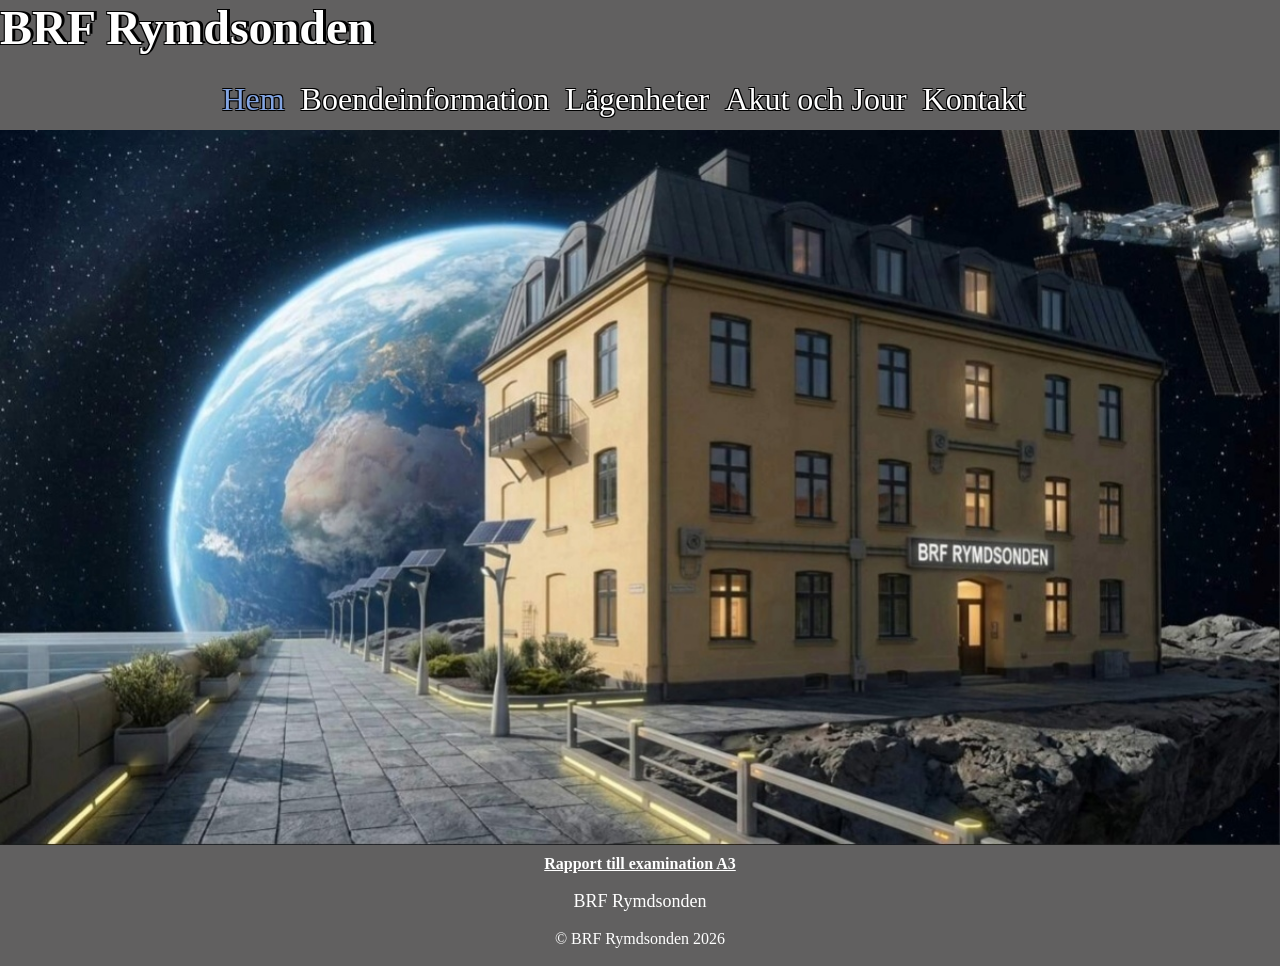
==== index.html @ 80dd20b7 "Added footer" ====
<!DOCTYPE html>
<html lang="sv">

<head>
  <meta charset="UTF-8" />
  <meta name="viewport" content="width=device-width, initial-scale=1.0" />
  <link rel="stylesheet" href="styles.css">
  <title>BRF Rymdsonden</title>
</head>

<body>
  <header>
    <h1 class="title">BRF Rymdsonden</h1>
    <nav>
      <ul class="menu">
        <li><a class="active" href="index.html">Hem</a></li>
        <li><a href="boende.html">Boendeinformation</a></li>
        <li><a href="lagenheter.html">Lägenheter</a></li>
        <li><a href="akut-och-jour.html">Akut och Jour</a></li>
        <li><a href="kontakt.html">Kontakt</a></li>
      </ul>
    </nav>
  </header>

  <!--The main content begins here-->
  <main>
    <div id="mainBakgrund">
      <img src="img/brf-rymdsonden.jpg" alt="Bild på BRF Rymdsondens fasad" class="mainBild">
    </div>

  </main>

  <footer>
    <section class="footerbrf">
      <a id="rapport" href="rapport.html">Rapport till examination A3</a>
      <p id="footerTitel">BRF Rymdsonden</p>
      <div class="footertext">
        <p>&copy; BRF Rymdsonden 2026</p>
      </div>
    </section>
  </footer>

</body>

</html>
---- styles.css ----
body {
    margin: 0;
}

/* Header and navigation styles */
header {
    background-color: rgba(97, 96, 96);
}

nav {
    align-items: center;
    background-color: rgba(97, 96, 96);
    height: auto;
    text-shadow: -1px -1px 0 #000000, 1px -1px 0 #000000, -1px 1px 0 #000000, 1px 1px 0 #000000;
    padding-bottom: 1%;
}

nav a:hover {
    color: rgb(197, 195, 195);
    text-decoration: underline;
}

nav a.active {
    color: rgb(131, 165, 226);
}

.title {
    margin: 0;
    justify-self: center;
    overflow: hidden;
    white-space: nowrap;
    text-overflow: ellipsis;
    color: white;
    background-color: rgba(97, 96, 96);
    margin-bottom: 2%;
}

h1 {
    color: white;
    text-shadow: -1px -1px 0 #000, 3px -1px 0 #000, -1px 1px 0 #000, 1px 1px 0 #000;
    font-family: Cambria, Cochin, Georgia, Times, 'Times New Roman', serif;
    font-size: xxx-large;
    margin-top: auto;
}

.menu {
    display: flex;
    gap: 1rem;
    margin: 0;
    padding: 0 2rem 0 0;
    list-style: none;
    justify-content: center;
}


.menu a {
    color: white;
    text-decoration: none;
    font-family: Cambria, Cochin, Georgia, Times, 'Times New Roman', serif;
    font-size: xx-large;
    white-space: nowrap;
}

/* Main content styles */
main {
    align-content: center;
}

.mainBild {
    height: 100%;
    width: 100%;
    display: block;
}


/* Footer styles */

footer {
    text-align: center;
    font-family: Cambria, Cochin, Georgia, Times, 'Times New Roman', serif;
    margin-top: 0;
}

#footerTitel {
    text-align: center;
    font-size: large;
}

.footerbrf {
    background-color: rgb(97, 96, 96);
    color: white;
    padding-top: 10px;
    padding-bottom: 2px;
}

#rapport {
    color: rgb(255, 255, 255);
    font-weight: bold;
}

#rapport:hover {
    color: rgb(39, 4, 238);
}
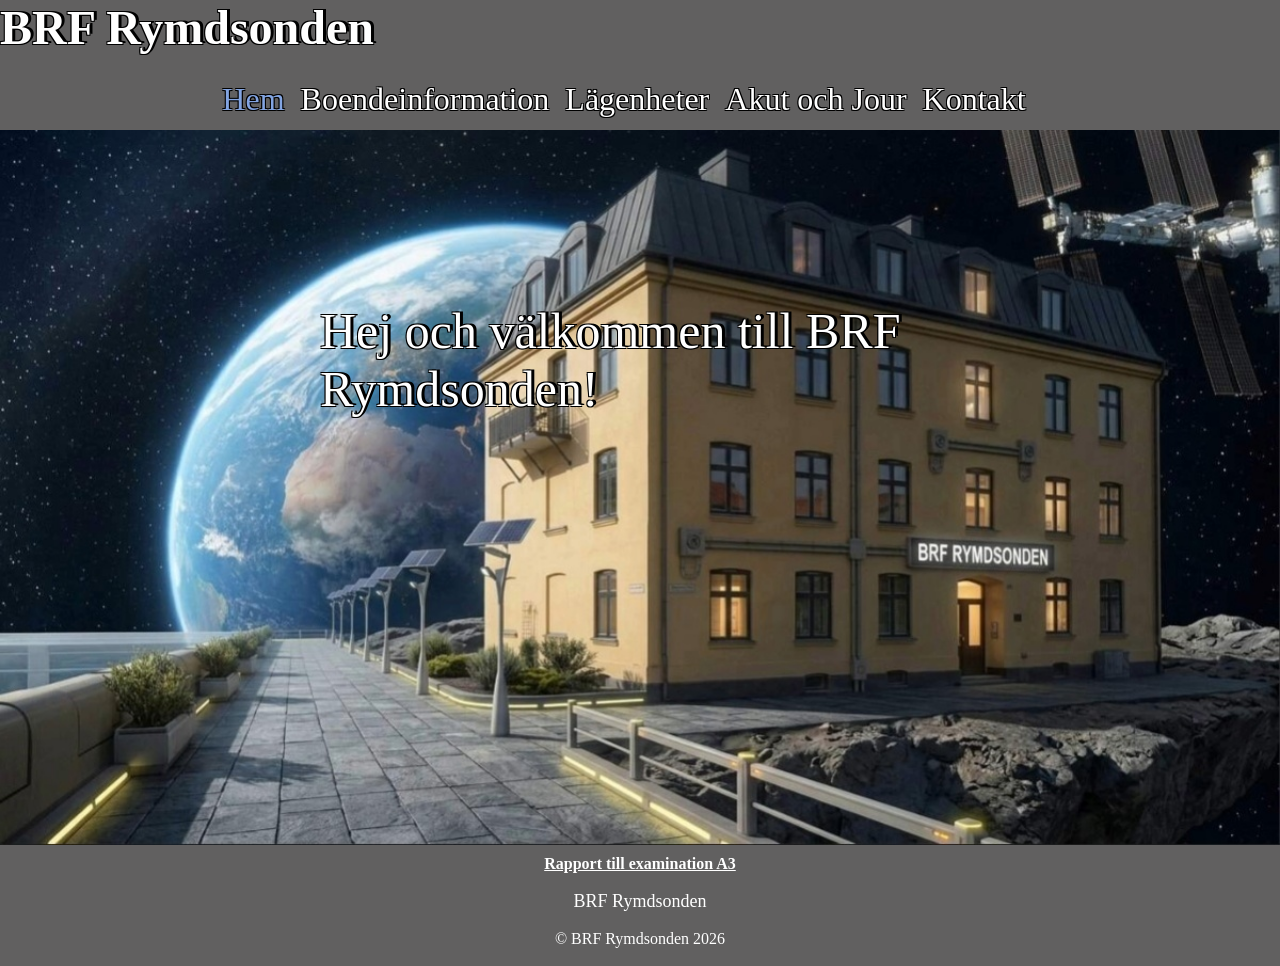
==== commit a7a1c013: "Edited report link to only show in index and added title with animation" ====
--- a/index.html
+++ b/index.html
@@ -24,10 +24,12 @@
 
   <!--The main content begins here-->
   <main>
-    <div id="mainBakgrund">
+    <div>
       <img src="img/brf-rymdsonden.jpg" alt="Bild på BRF Rymdsondens fasad" class="mainBild">
     </div>
-
+    <div id="mainText">
+      <p>Hej och välkommen till BRF Rymdsonden!</p>
+    </div>
   </main>
 
   <footer>
--- a/styles.css
+++ b/styles.css
@@ -70,6 +70,30 @@
     height: 100%;
     width: 100%;
     display: block;
+    position: relative;
+}
+
+@keyframes fadeInLeft {
+    from {
+        opacity: 0;
+        transform: translate(-80%, -50%);
+    }
+
+    to {
+        opacity: 1;
+        transform: translateX(-50%, -50%);
+    }
+}
+
+#mainText {
+    position: absolute;
+    top: 40%;
+    left: 50%;
+    transform: translate(-50%, -50%);
+    color: white;
+    font-size: 50px;
+    text-shadow: -1px -1px 0 #000, 3px -1px 0 #000, -1px 1px 0 #000, 1px 1px 0 #000;
+    animation: fadeInLeft 4s ease-out;
 }
 
 
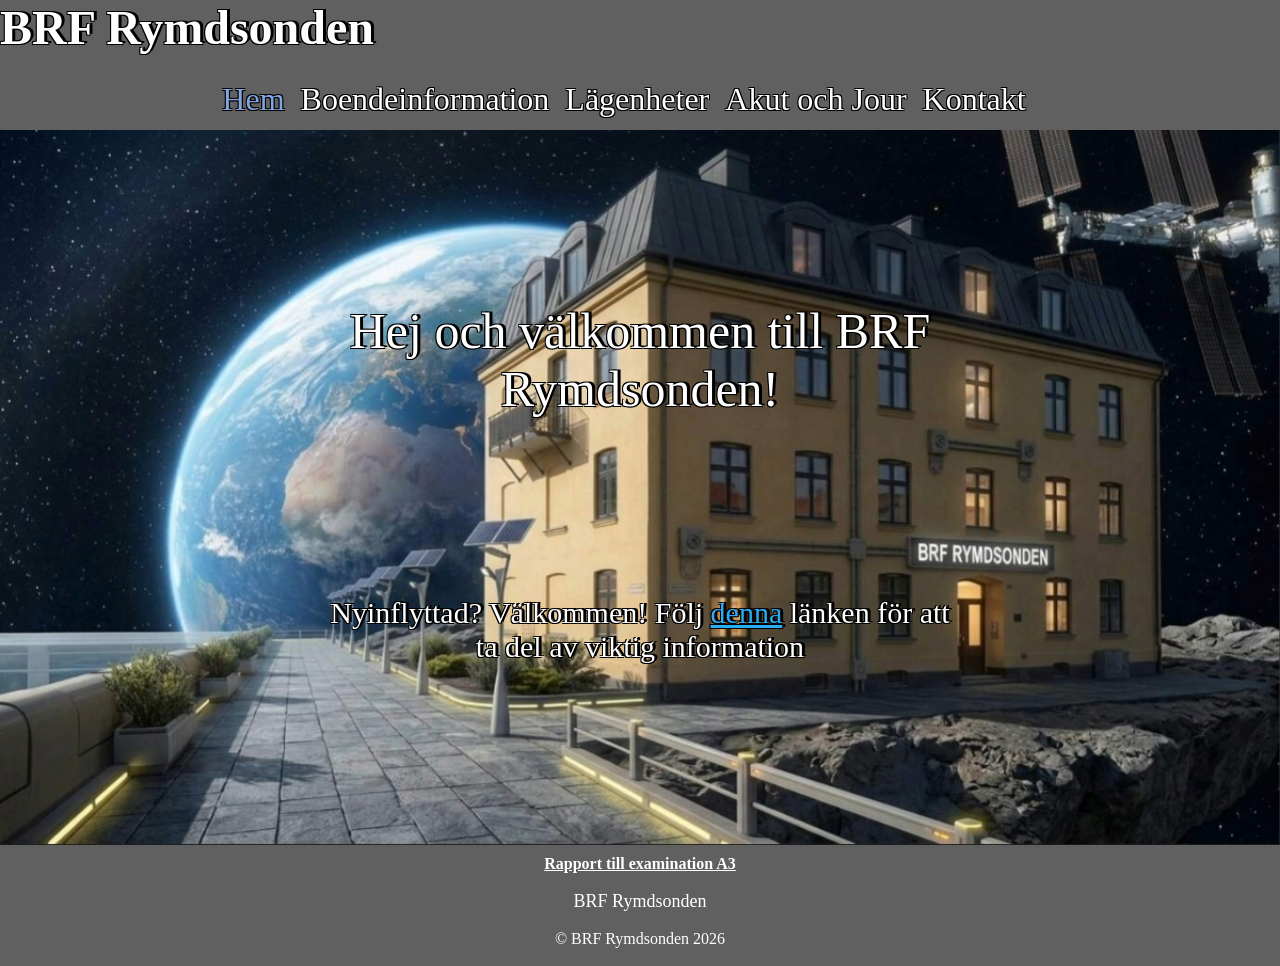
==== commit 3d27fcd4: "added content to main" ====
--- a/index.html
+++ b/index.html
@@ -27,8 +27,11 @@
     <div>
       <img src="img/brf-rymdsonden.jpg" alt="Bild på BRF Rymdsondens fasad" class="mainBild">
     </div>
+    <div id="mainTitel">
+      <p>Hej och välkommen till BRF Rymdsonden!</p>
+    </div>
     <div id="mainText">
-      <p>Hej och välkommen till BRF Rymdsonden!</p>
+      <p>Nyinflyttad? Välkommen! Följ <a href="/kontakt.html">denna</a> länken för att ta del av viktig information</p>
     </div>
   </main>
 
--- a/styles.css
+++ b/styles.css
@@ -85,7 +85,7 @@
     }
 }
 
-#mainText {
+#mainTitel {
     position: absolute;
     top: 40%;
     left: 50%;
@@ -94,6 +94,22 @@
     font-size: 50px;
     text-shadow: -1px -1px 0 #000, 3px -1px 0 #000, -1px 1px 0 #000, 1px 1px 0 #000;
     animation: fadeInLeft 4s ease-out;
+    text-align: center;
+}
+
+#mainText {
+    position: absolute;
+    text-align: center;
+    top: 70%;
+    left: 50%;
+    transform: translate(-50%, -50%);
+    color: white;
+    font-size: 30px;
+    text-shadow: -1px -1px 0 #000, 3px -1px 0 #000, -1px 1px 0 #000, 1px 1px 0 #000;
+}
+
+#mainText a {
+    color: rgb(42, 172, 247);
 }
 
 
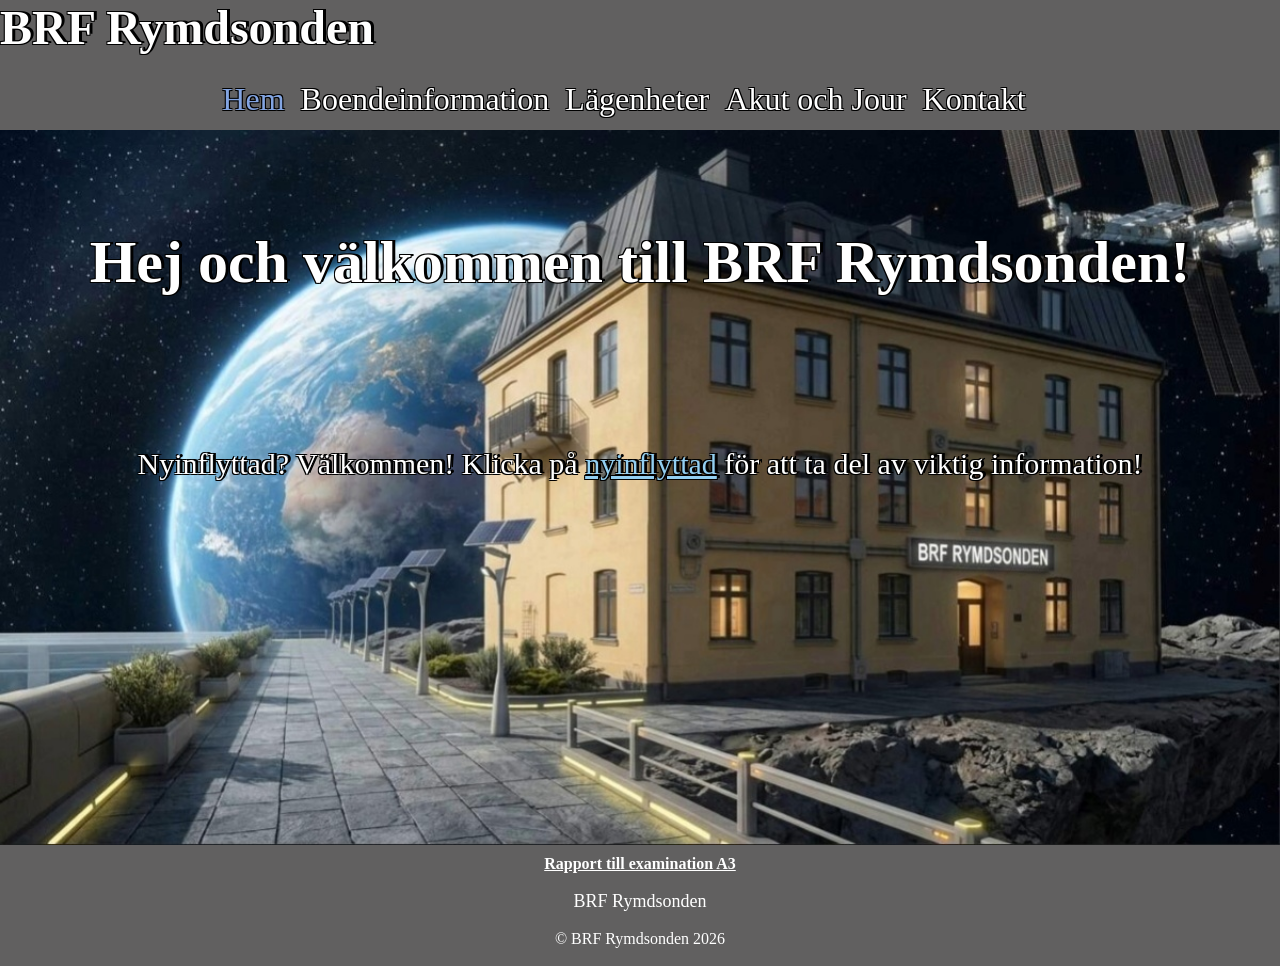
==== commit c61a2beb: "Added subsites" ====
--- a/index.html
+++ b/index.html
@@ -28,10 +28,10 @@
       <img src="img/brf-rymdsonden.jpg" alt="Bild på BRF Rymdsondens fasad" class="mainBild">
     </div>
     <div id="mainTitel">
-      <p>Hej och välkommen till BRF Rymdsonden!</p>
+      <h2>Hej och välkommen till BRF Rymdsonden!</h2>
     </div>
     <div id="mainText">
-      <p>Nyinflyttad? Välkommen! Följ <a href="/kontakt.html">denna</a> länken för att ta del av viktig information</p>
+      <p>Nyinflyttad? Välkommen! Klicka på <a href="kontakt.html">nyinflyttad</a> för att ta del av viktig information!</p>
     </div>
   </main>
 
--- a/styles.css
+++ b/styles.css
@@ -43,7 +43,7 @@
     margin-top: auto;
 }
 
-.menu {
+.menu, .subMenu {
     display: flex;
     gap: 1rem;
     margin: 0;
@@ -61,55 +61,60 @@
     white-space: nowrap;
 }
 
+.subMenu a {
+    color: white;
+    text-decoration: none;
+    font-family: Cambria, Cochin, Georgia, Times, 'Times New Roman', serif;
+    font-size: medium;
+    white-space: nowrap;
+} 
+
 /* Main content styles */
 main {
-    align-content: center;
+    text-align: center;
+    display: grid;
+}
+
+main>* {
+    grid-area: 1 / 1;
 }
 
 .mainBild {
-    height: 100%;
     width: 100%;
     display: block;
-    position: relative;
 }
 
 @keyframes fadeInLeft {
     from {
         opacity: 0;
-        transform: translate(-80%, -50%);
+        transform: translateX(-2rem);
     }
 
     to {
         opacity: 1;
-        transform: translateX(-50%, -50%);
+        transform: translateX(0);
     }
 }
 
 #mainTitel {
-    position: absolute;
-    top: 40%;
-    left: 50%;
-    transform: translate(-50%, -50%);
     color: white;
-    font-size: 50px;
+    font-size: 40px;
     text-shadow: -1px -1px 0 #000, 3px -1px 0 #000, -1px 1px 0 #000, 1px 1px 0 #000;
     animation: fadeInLeft 4s ease-out;
-    text-align: center;
+    place-self: start middle;
+    margin-top: 3rem;
 }
 
 #mainText {
-    position: absolute;
-    text-align: center;
-    top: 70%;
-    left: 50%;
-    transform: translate(-50%, -50%);
     color: white;
     font-size: 30px;
     text-shadow: -1px -1px 0 #000, 3px -1px 0 #000, -1px 1px 0 #000, 1px 1px 0 #000;
+    place-self: center center;
+    margin-bottom: 3rem;
 }
 
 #mainText a {
-    color: rgb(42, 172, 247);
+    color: rgb(147, 207, 241);
 }
 
 
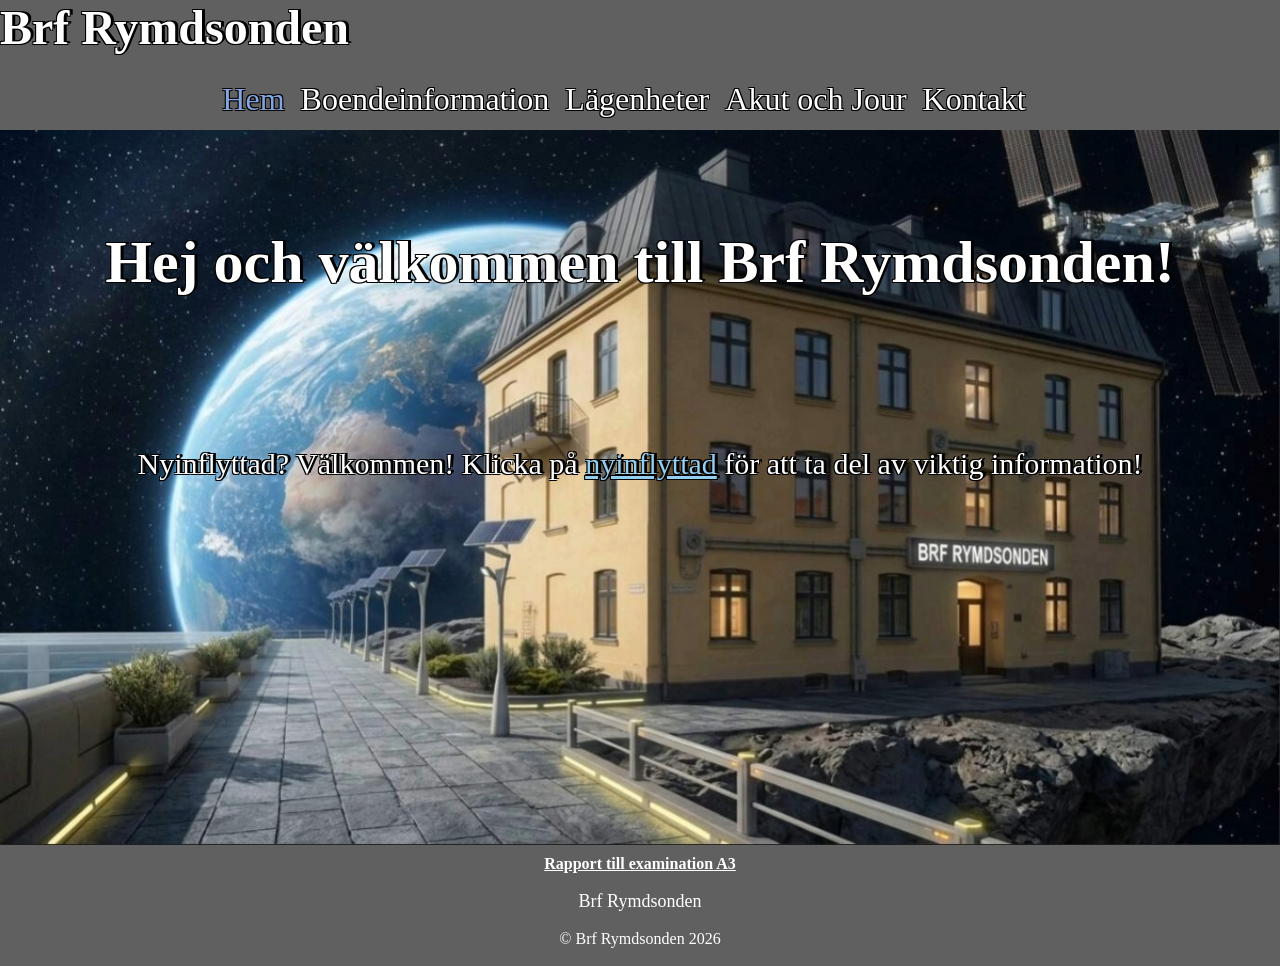
==== commit e62725bd: "Added picture to boende" ====
--- a/index.html
+++ b/index.html
@@ -5,12 +5,12 @@
   <meta charset="UTF-8" />
   <meta name="viewport" content="width=device-width, initial-scale=1.0" />
   <link rel="stylesheet" href="styles.css">
-  <title>BRF Rymdsonden</title>
+  <title> Brf Rymdsonden</title>
 </head>
 
 <body>
   <header>
-    <h1 class="title">BRF Rymdsonden</h1>
+    <h1 class="title"> Brf Rymdsonden</h1>
     <nav>
       <ul class="menu">
         <li><a class="active" href="index.html">Hem</a></li>
@@ -23,24 +23,24 @@
   </header>
 
   <!--The main content begins here-->
-  <main>
+  <main class="hero">
     <div>
-      <img src="img/brf-rymdsonden.jpg" alt="Bild på BRF Rymdsondens fasad" class="mainBild">
+      <img src="img/brf-rymdsonden.jpg" alt="Bild på  Brf Rymdsondens fasad" class="mainBild">
     </div>
     <div id="mainTitel">
-      <h2>Hej och välkommen till BRF Rymdsonden!</h2>
+      <h2>Hej och välkommen till  Brf Rymdsonden!</h2>
     </div>
     <div id="mainText">
-      <p>Nyinflyttad? Välkommen! Klicka på <a href="kontakt.html">nyinflyttad</a> för att ta del av viktig information!</p>
+      <p>Nyinflyttad? Välkommen! Klicka på <a href="subsites/nyinflyttad.html">nyinflyttad</a> för att ta del av viktig information!</p>
     </div>
   </main>
 
   <footer>
     <section class="footerbrf">
       <a id="rapport" href="rapport.html">Rapport till examination A3</a>
-      <p id="footerTitel">BRF Rymdsonden</p>
+      <p id="footerTitel"> Brf Rymdsonden</p>
       <div class="footertext">
-        <p>&copy; BRF Rymdsonden 2026</p>
+        <p>&copy;  Brf Rymdsonden 2026</p>
       </div>
     </section>
   </footer>
--- a/styles.css
+++ b/styles.css
@@ -43,7 +43,8 @@
     margin-top: auto;
 }
 
-.menu, .subMenu {
+.menu,
+.subMenu {
     display: flex;
     gap: 1rem;
     margin: 0;
@@ -67,7 +68,7 @@
     font-family: Cambria, Cochin, Georgia, Times, 'Times New Roman', serif;
     font-size: medium;
     white-space: nowrap;
-} 
+}
 
 /* Main content styles */
 main {
@@ -75,7 +76,7 @@
     display: grid;
 }
 
-main>* {
+main.hero>* {
     grid-area: 1 / 1;
 }
 
@@ -100,7 +101,7 @@
     color: white;
     font-size: 40px;
     text-shadow: -1px -1px 0 #000, 3px -1px 0 #000, -1px 1px 0 #000, 1px 1px 0 #000;
-    animation: fadeInLeft 4s ease-out;
+    animation: fadeInLeft 2s ease-out;
     place-self: start middle;
     margin-top: 3rem;
 }
@@ -117,6 +118,30 @@
     color: rgb(147, 207, 241);
 }
 
+#mainNyinflyttad {
+    text-align: left;
+    max-width: 800px;
+    justify-self: center;
+}
+
+#mainNyinflyttad p {
+    margin-left: 2rem;
+}
+
+#mainTrivselregler,
+#mainStadgar {
+    max-width: 800px;
+    justify-self: center;
+    text-align: left;
+}
+
+#portBild {
+    max-width: 800px;
+    justify-self: center;
+    margin-top: 2rem;
+    margin-bottom: 2rem;
+    border-radius: 15%;
+}
 
 /* Footer styles */
 
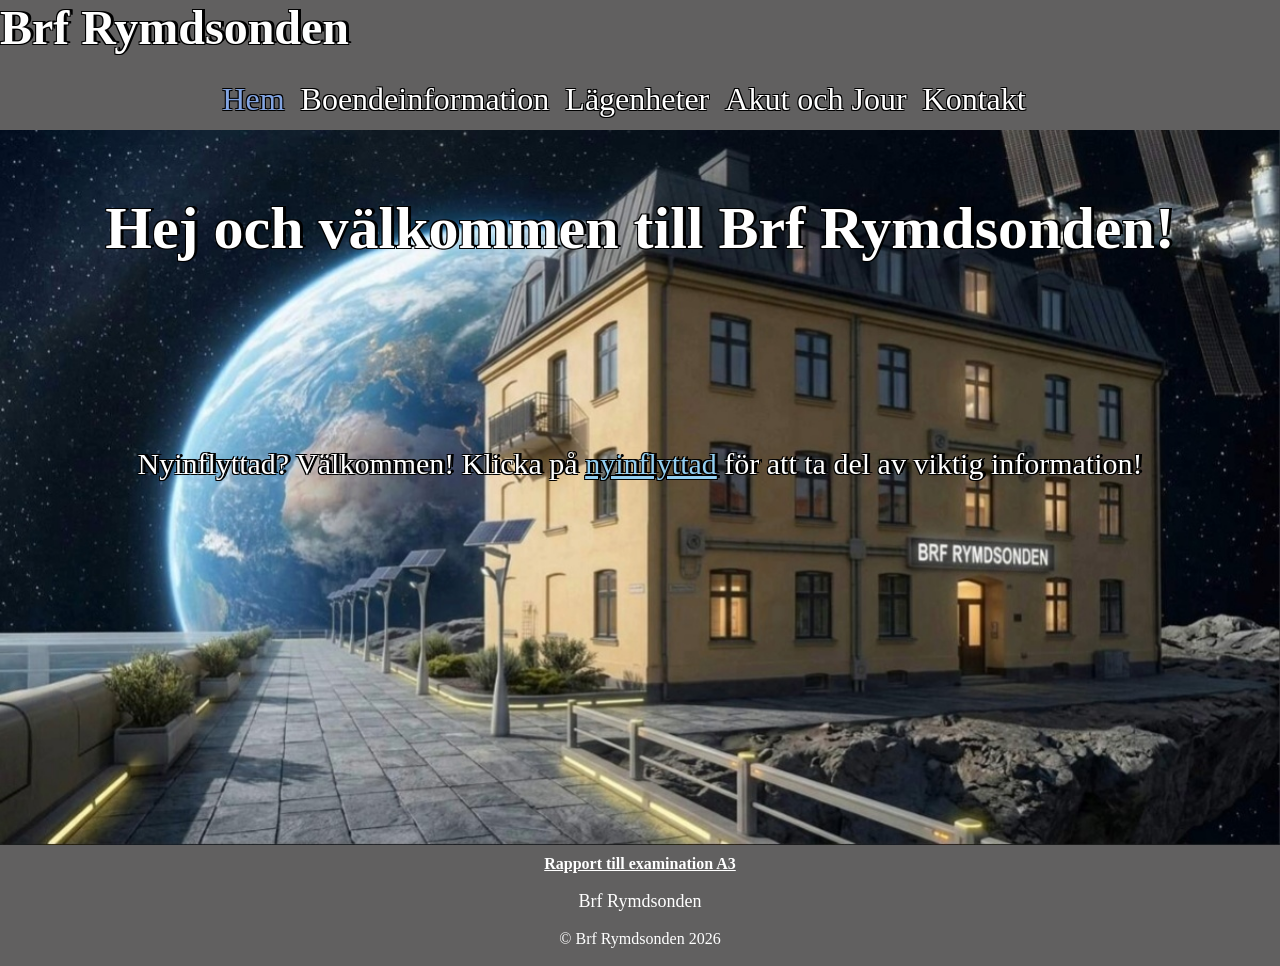
==== commit 6ca74f8e: "Added fixes to all sites" ====
--- a/index.html
+++ b/index.html
@@ -2,8 +2,8 @@
 <html lang="sv">
 
 <head>
-  <meta charset="UTF-8" />
-  <meta name="viewport" content="width=device-width, initial-scale=1.0" />
+  <meta charset="UTF-8">
+  <meta name="viewport" content="width=device-width, initial-scale=1.0">
   <link rel="stylesheet" href="styles.css">
   <title> Brf Rymdsonden</title>
 </head>
@@ -28,7 +28,7 @@
       <img src="img/brf-rymdsonden.jpg" alt="Bild på  Brf Rymdsondens fasad" class="mainBild">
     </div>
     <div id="mainTitel">
-      <h2>Hej och välkommen till  Brf Rymdsonden!</h2>
+      <h2>Hej och välkommen till Brf Rymdsonden!</h2>
     </div>
     <div id="mainText">
       <p>Nyinflyttad? Välkommen! Klicka på <a href="subsites/nyinflyttad.html">nyinflyttad</a> för att ta del av viktig information!</p>
@@ -36,13 +36,13 @@
   </main>
 
   <footer>
-    <section class="footerbrf">
+    <div class="footerbrf">
       <a id="rapport" href="rapport.html">Rapport till examination A3</a>
       <p id="footerTitel"> Brf Rymdsonden</p>
       <div class="footertext">
-        <p>&copy;  Brf Rymdsonden 2026</p>
+        <p>&copy; Brf Rymdsonden 2026</p>
       </div>
-    </section>
+    </div>
   </footer>
 
 </body>
--- a/styles.css
+++ b/styles.css
@@ -41,6 +41,15 @@
     font-family: Cambria, Cochin, Georgia, Times, 'Times New Roman', serif;
     font-size: xxx-large;
     margin-top: auto;
+}
+
+h2 {
+    margin-top: 1rem;
+    margin-bottom: 0;
+}
+
+h3 {
+    margin-bottom: 0.5rem;
 }
 
 .menu,
@@ -129,7 +138,9 @@
 }
 
 #mainTrivselregler,
-#mainStadgar {
+#mainStadgar,
+#mainGemen,
+#mainAkut {
     max-width: 800px;
     justify-self: center;
     text-align: left;
@@ -139,6 +150,61 @@
     max-width: 800px;
     justify-self: center;
     margin-top: 2rem;
+    margin-bottom: 2rem;
+    border-radius: 15%;
+}
+
+.apartments {
+    max-width: 800px;
+    justify-self: center;
+    margin-top: 0;
+    margin-bottom: 2rem;
+    border-radius: 15%;
+}
+
+.apartments:hover {
+    transform: scale(1.10);
+    transition: transform 0.3s ease-in-out;
+}
+
+form {
+    display: flex;
+    max-width: 500px;
+    flex-direction: column;
+    margin: 0 auto;
+    text-align: left;
+    margin-bottom: 2rem;
+}
+
+form textarea {
+    resize: vertical;
+    min-height: 100px;
+    max-height: 300px;
+}
+
+#mainKontakt {
+    display: grid;
+    grid-template-columns: 1fr 1fr 1fr;
+}
+
+#kontaktForm {
+    grid-column: 1;
+    justify-self: end;
+}
+
+#kontaktAdress {
+    grid-column: 2;
+    justify-self: center;
+    align-content: top;
+}
+
+#karta {
+    grid-column: 3;
+    justify-self: start;
+}
+
+#kartBild {
+    max-width: 400px;
     margin-bottom: 2rem;
     border-radius: 15%;
 }
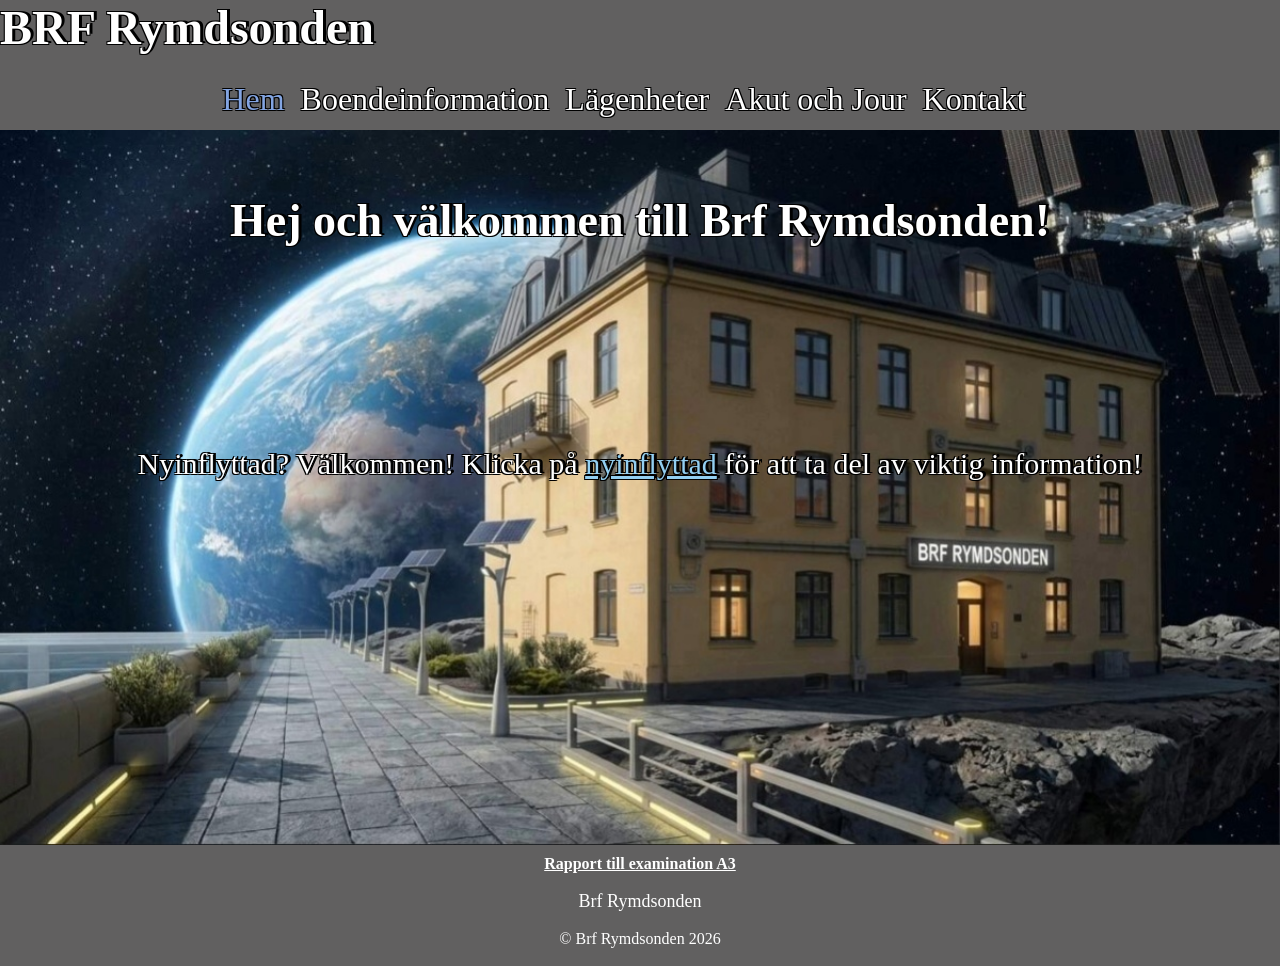
==== commit 950f4fbe: "Added finishing touches" ====
--- a/index.html
+++ b/index.html
@@ -5,12 +5,12 @@
   <meta charset="UTF-8">
   <meta name="viewport" content="width=device-width, initial-scale=1.0">
   <link rel="stylesheet" href="styles.css">
-  <title> Brf Rymdsonden</title>
+  <title> BRF Rymdsonden</title>
 </head>
 
 <body>
   <header>
-    <h1 class="title"> Brf Rymdsonden</h1>
+    <h1 class="title"> BRF Rymdsonden</h1>
     <nav>
       <ul class="menu">
         <li><a class="active" href="index.html">Hem</a></li>
--- a/styles.css
+++ b/styles.css
@@ -1,5 +1,6 @@
 body {
     margin: 0;
+    font-family: Cambria, Cochin, Georgia, Times, 'Times New Roman', serif;
 }
 
 /* Header and navigation styles */
@@ -38,7 +39,6 @@
 h1 {
     color: white;
     text-shadow: -1px -1px 0 #000, 3px -1px 0 #000, -1px 1px 0 #000, 1px 1px 0 #000;
-    font-family: Cambria, Cochin, Georgia, Times, 'Times New Roman', serif;
     font-size: xxx-large;
     margin-top: auto;
 }
@@ -46,10 +46,12 @@
 h2 {
     margin-top: 1rem;
     margin-bottom: 0;
+    font-size: 46px;
 }
 
 h3 {
     margin-bottom: 0.5rem;
+    font-size: 24px;
 }
 
 .menu,
@@ -60,13 +62,13 @@
     padding: 0 2rem 0 0;
     list-style: none;
     justify-content: center;
+    flex-wrap: wrap;
 }
 
 
 .menu a {
     color: white;
     text-decoration: none;
-    font-family: Cambria, Cochin, Georgia, Times, 'Times New Roman', serif;
     font-size: xx-large;
     white-space: nowrap;
 }
@@ -74,7 +76,6 @@
 .subMenu a {
     color: white;
     text-decoration: none;
-    font-family: Cambria, Cochin, Georgia, Times, 'Times New Roman', serif;
     font-size: medium;
     white-space: nowrap;
 }
@@ -111,7 +112,7 @@
     font-size: 40px;
     text-shadow: -1px -1px 0 #000, 3px -1px 0 #000, -1px 1px 0 #000, 1px 1px 0 #000;
     animation: fadeInLeft 2s ease-out;
-    place-self: start middle;
+    place-self: start center;
     margin-top: 3rem;
 }
 
@@ -121,6 +122,10 @@
     text-shadow: -1px -1px 0 #000, 3px -1px 0 #000, -1px 1px 0 #000, 1px 1px 0 #000;
     place-self: center center;
     margin-bottom: 3rem;
+}
+
+img {
+    max-width: 100%;
 }
 
 #mainText a {
@@ -147,7 +152,6 @@
 }
 
 #portBild {
-    max-width: 800px;
     justify-self: center;
     margin-top: 2rem;
     margin-bottom: 2rem;
@@ -155,7 +159,6 @@
 }
 
 .apartments {
-    max-width: 800px;
     justify-self: center;
     margin-top: 0;
     margin-bottom: 2rem;
@@ -176,6 +179,13 @@
     margin-bottom: 2rem;
 }
 
+form input,
+select,
+textarea,
+button {
+    font-family: Cambria, Cochin, Georgia, Times, 'Times New Roman', serif;
+}
+
 form textarea {
     resize: vertical;
     min-height: 100px;
@@ -195,7 +205,6 @@
 #kontaktAdress {
     grid-column: 2;
     justify-self: center;
-    align-content: top;
 }
 
 #karta {
@@ -204,7 +213,6 @@
 }
 
 #kartBild {
-    max-width: 400px;
     margin-bottom: 2rem;
     border-radius: 15%;
 }
@@ -213,7 +221,6 @@
 
 footer {
     text-align: center;
-    font-family: Cambria, Cochin, Georgia, Times, 'Times New Roman', serif;
     margin-top: 0;
 }
 
@@ -236,4 +243,108 @@
 
 #rapport:hover {
     color: rgb(39, 4, 238);
+}
+
+/** Media Queries for Responsive Design */
+
+@media (max-width: 800px) {
+
+
+    .menu {
+        padding: 0;
+    }
+
+    .menu a {
+        font-size: 22px;
+    }
+
+    h1 {
+        font-size: 30px;
+    }
+
+    h2 {
+        font-size: 28px;
+    }
+
+    h3 {
+        font-size: 22px;
+    }
+
+    h4,
+    h5,
+    h6 {
+        font-size: small;
+    }
+
+    #mainKontakt {
+        grid-template-columns: 1fr;
+    }
+
+    #kontaktForm,
+    #kontaktAdress,
+    #karta {
+        grid-column: 1;
+        justify-self: center;
+    }
+
+    #mainTitel,
+    #mainText {
+        font-size: medium;
+    }
+
+}
+
+
+@media (max-width: 700px) {
+    .menu a {
+        font-size: 18px;
+    }
+
+    h1 {
+        font-size: 26px;
+    }
+
+    h2 {
+        font-size: 22px;
+    }
+
+    h3 {
+        font-size: 20px;
+    }
+}
+
+@media (max-width: 600px) {
+    .menu a {
+        font-size: 16px;
+    }
+
+    h1 {
+        font-size: 24px;
+    }
+
+    h2 {
+        font-size: 20px;
+    }
+
+    h3 {
+        font-size: 18px;
+    }
+}
+
+@media (max-width: 350px) {
+    .menu a {
+        font-size: 14px;
+    }
+
+    h1 {
+        font-size: 22px;
+    }
+
+    h2 {
+        font-size: 18px;
+    }
+
+    h3 {
+        font-size: 16px;
+    }
 }
